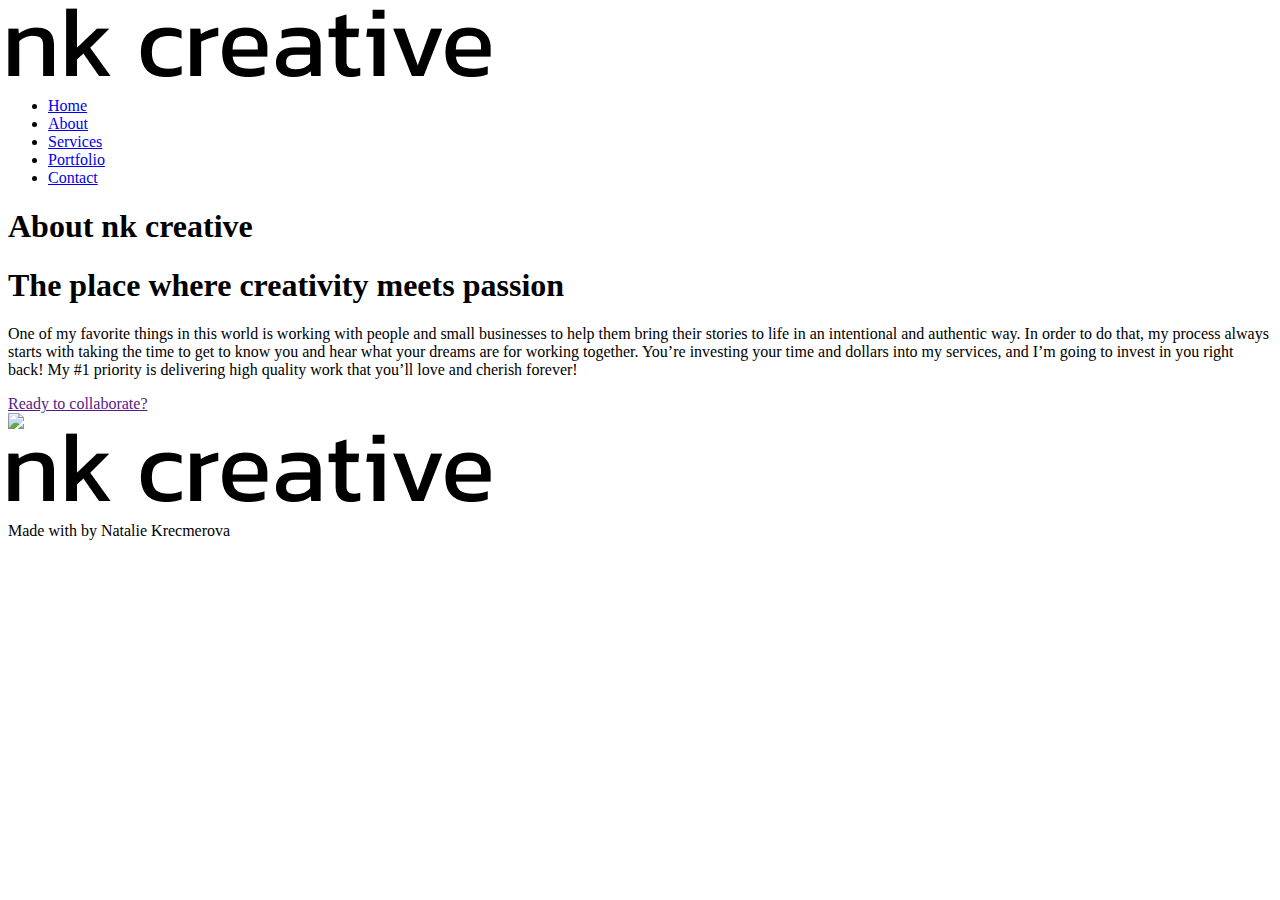
==== about.html @ df9719a8 "site" ====
<!DOCTYPE html>
<html lang="en">
<head>
    <meta charset="UTF-8">
    <meta name="viewport" content="width=device-width, initial-scale=1.0">
    <title>NK Creative</title>
    <link rel="preconnect" href="https://fonts.googleapis.com">
<link rel="preconnect" href="https://fonts.gstatic.com" crossorigin>
<link href="https://fonts.googleapis.com/css2?family=Kanit:ital,wght@0,100;0,200;0,300;0,400;0,500;0,600;0,700;0,800;0,900;1,100;1,200;1,300;1,400;1,500;1,600;1,700;1,800;1,900&family=Poppins:ital,wght@0,100;0,200;0,300;0,400;0,500;0,600;0,700;0,800;0,900;1,100;1,200;1,300;1,400;1,500;1,600;1,700;1,800;1,900&display=swap" rel="stylesheet">
<script src="https://kit.fontawesome.com/cbf48acd1a.js" crossorigin="anonymous"></script>
    <link rel="stylesheet" href="style.css">
</head>
<body>
    <section class="sub-header">
        <nav>
            <a href="index.html"><img src="images/nk creative.png"></a>
            <div class="nav-links" id="navlinks">
                <i class="fa-solid fa-xmark fa-lg" style="color: #000000;" onclick="hideMenu()"></i>
                <ul>
                    <li><a href="index.html">Home</a></li>
                    <li><a href="about.html">About</a></li>
                    <li><a href="services.html">Services</a></li>
                    <li><a href="portfolio.html">Portfolio</a></li>
                    <li><a href="contact.html">Contact</a></li>
                </ul>
            </div>
            <i class="fa-solid fa-bars" style="color: black;" onclick="showMenu()"></i>
        </nav>
        <h1>About nk creative</h1>
    </section>

    <section class="about-us">
        <div class="row">
            <div class="about-nk">
                <h1>The place where creativity meets passion</h1>
                <p>One of my favorite things in this world is working with people and small businesses to help them bring their stories to life in an intentional and authentic way. In order to do that, my process always starts with taking the time to get to know you and hear what your dreams are for working together. You’re investing your time and dollars into my services, and I’m going to invest in you right back! My #1 priority is delivering high quality work that you’ll love and cherish forever!</p>
                <a href="" class="book--button">Ready to collaborate?</a>
            </div>
            <div class="about-nk">
                <img src="images/aboutnk.jpg">
            </div>

        </div>

    </section>

   

   
   

    <section class="footer">
        <a href="index.html"><img src="images/nk creative.png"></a>
        <p> Made with <i class="fa-regular fa-heart" style="color: #000000;"></i> by Natalie Krecmerova</p>
        <div class="icons">
            <i class="fa-brands fa-instagram" style="color: #000000;"></i>
            <i class="fa-brands fa-behance" style="color: #000000;"></i>
        </div>
    
    </section>
   
<script>

    var navlinks = document.getElementById("navlinks");

    function showMenu(){
        navlinks.style.right = "0";
    }

    function hideMenu(){
        navlinks.style.right = "-200px";
    }

</script>
    
</body>
</html>
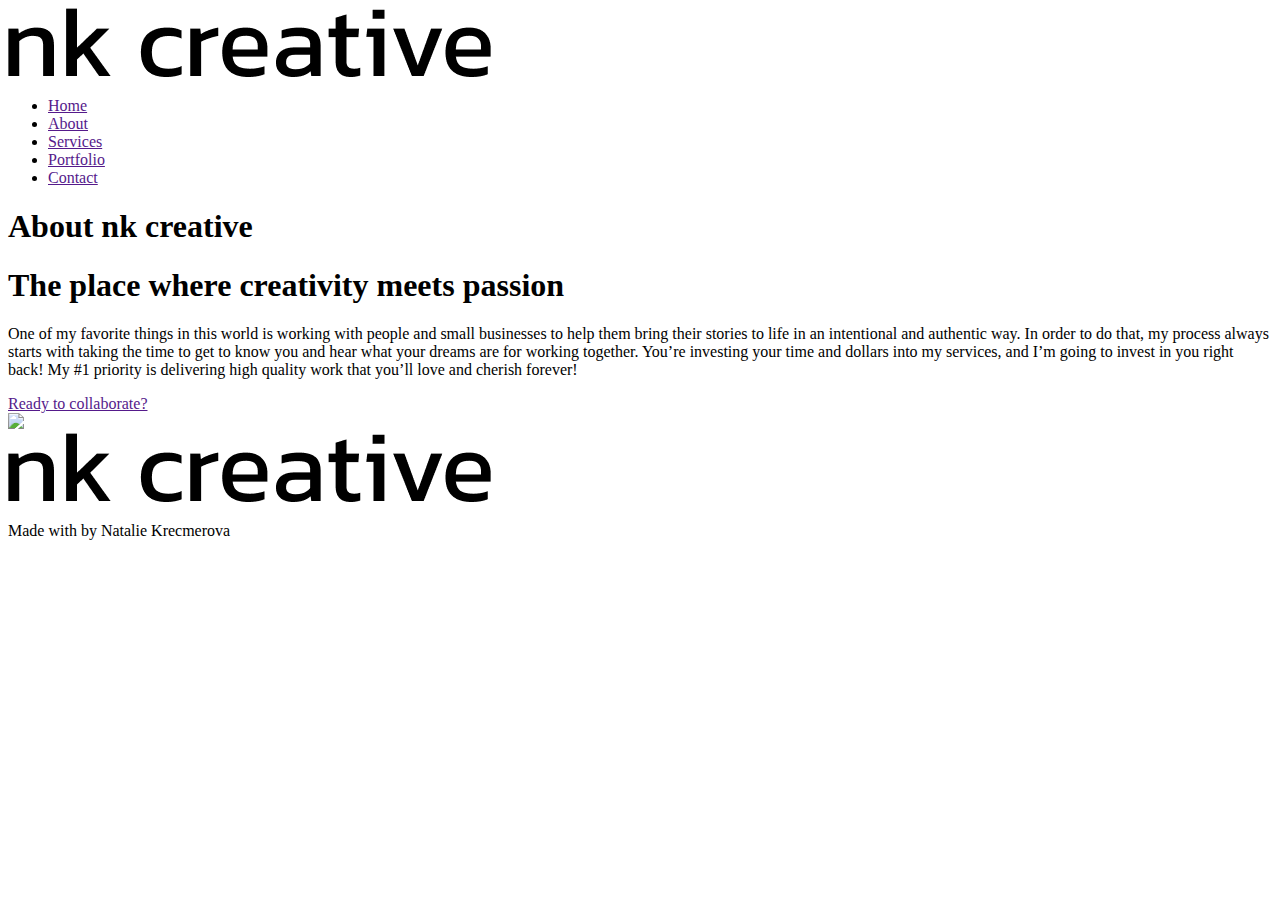
==== commit 21e30bf9: "links" ====
--- a/about.html
+++ b/about.html
@@ -17,11 +17,11 @@
             <div class="nav-links" id="navlinks">
                 <i class="fa-solid fa-xmark fa-lg" style="color: #000000;" onclick="hideMenu()"></i>
                 <ul>
-                    <li><a href="index.html">Home</a></li>
-                    <li><a href="about.html">About</a></li>
-                    <li><a href="services.html">Services</a></li>
-                    <li><a href="portfolio.html">Portfolio</a></li>
-                    <li><a href="contact.html">Contact</a></li>
+                    <li><a href="">Home</a></li>
+                    <li><a href="">About</a></li>
+                    <li><a href="">Services</a></li>
+                    <li><a href="">Portfolio</a></li>
+                    <li><a href="">Contact</a></li>
                 </ul>
             </div>
             <i class="fa-solid fa-bars" style="color: black;" onclick="showMenu()"></i>
